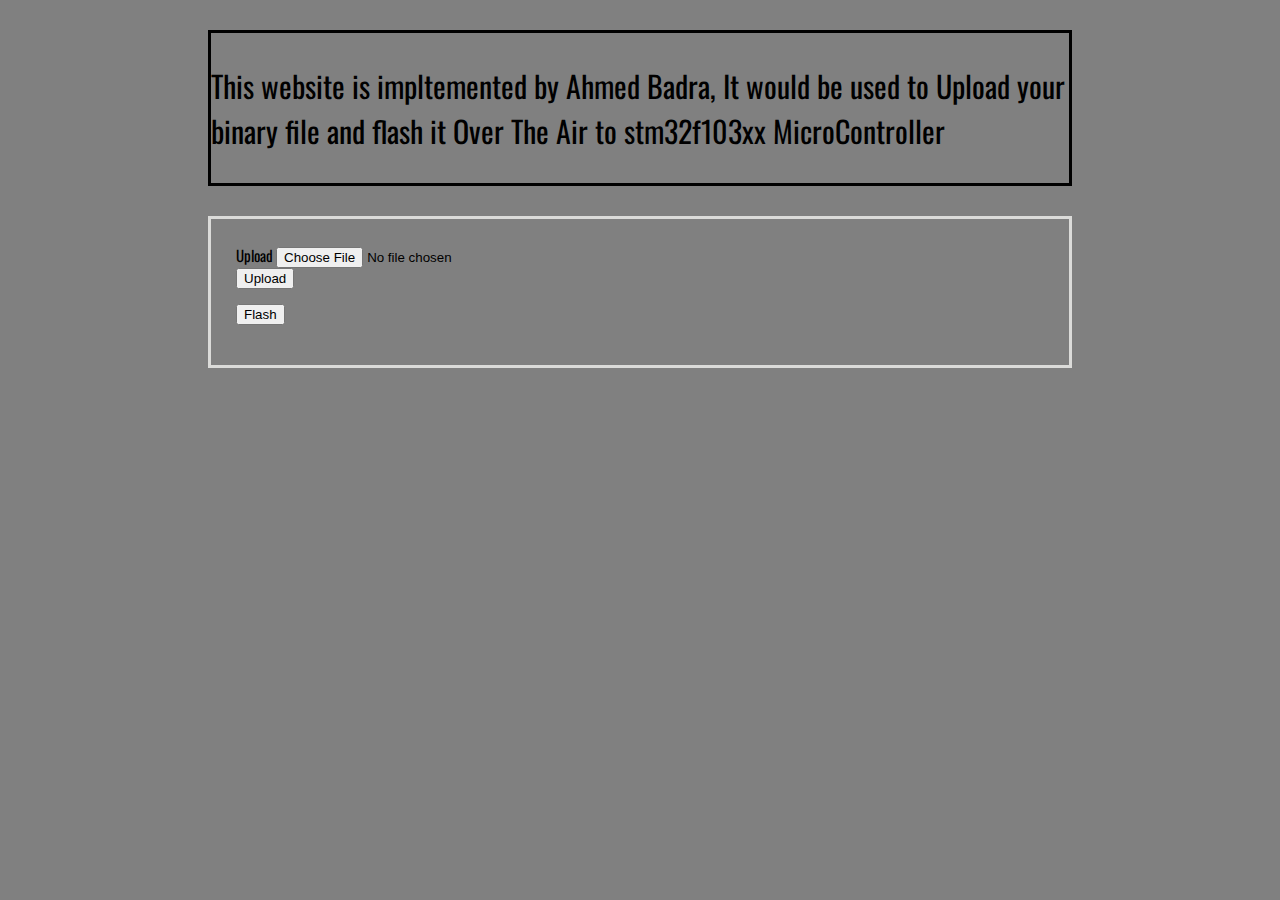
==== website-local-files/index.html @ 82c7dc4e "added website files" ====
<html>
<head>
	<title> OTA Flasher Graduation Project </title>
	<!-- Required meta tags -->
    <meta charset="utf-8">
    <meta name="viewport" content="width=device-width, initial-scale=1">
	<link rel="preconnect" href="https://fonts.googleapis.com">
	<link rel="preconnect" href="https://fonts.gstatic.com" crossorigin>
	<link href="https://fonts.googleapis.com/css2?family=Oswald:wght@500&display=swap" rel="stylesheet">
	<link href="styles.css" rel="stylesheet">
	
	<!-- those're for bootstrap linking -->
	<link href="https://cdn.jsdelivr.net/npm/bootstrap@5.0.2/dist/css/bootstrap.min.css" rel="stylesheet" integrity="sha384-EVSTQN3/azprG1Anm3QDgpJLIm9Nao0Yz1ztcQTwFspd3yD65VohhpuuCOmLASjC" crossorigin="anonymous">
	<script src="https://cdn.jsdelivr.net/npm/bootstrap@5.0.2/dist/js/bootstrap.bundle.min.js" integrity="sha384-MrcW6ZMFYlzcLA8Nl+NtUVF0sA7MsXsP1UyJoMp4YLEuNSfAP+JcXn/tWtIaxVXM" crossorigin="anonymous"></script>
	
</head>
<body>

<div class= "note">
<p> This website is impltemented by Ahmed Badra, It would be used to Upload your binary file and flash it Over The Air to stm32f103xx MicroController</p>
</div>

<div class= "form">
<form action="upload.php" method="post" enctype="multipart/form-data">
<div class="input-group mb-3">
  <label class="input-group-text" for="inputGroupFile01">Upload</label>
  <input type="file"  name="fileToUpload" class="form-control" id="inputGroupFile01">
</div>
  <div class="col-auto">
    <button type="submit" name="submit" class="btn btn-primary mb-3">Upload</button>
  </div>
</form>
  <div class="col-auto">
<form action="parser.php" method="post" enctype="multipart/form-data">
	<button type="submit" name="flash" class="btn btn-primary mb-3">Flash</button>
</form>
</div>
</div>




</body>
</html>
---- website-local-files/styles.css ----
body {
	background-color: gray;
}

.note {
	border-color: black;
	border-width: 3px;
	align-content: center;
	font-family: 'Oswald', sans-serif;
	border-style: solid;
	margin-left: 200px;
	margin-right: 200px;
	margin-top: 30px;
	margin-bottom: 30px;
	font-size: 30px;
	font-weight: 10px;
}

.form {
	border-color: #dbdbd9;
	border-width: 3px;
	align-content: center;
	font-family: 'Oswald', sans-serif;
	border-style: solid;
	margin-left: 200px;
	margin-right: 200px;
	margin-top: 30px;
	margin-bottom: 30px;
	font-size: 15px;
	font-weight: 5px;
	padding: 25px;
}
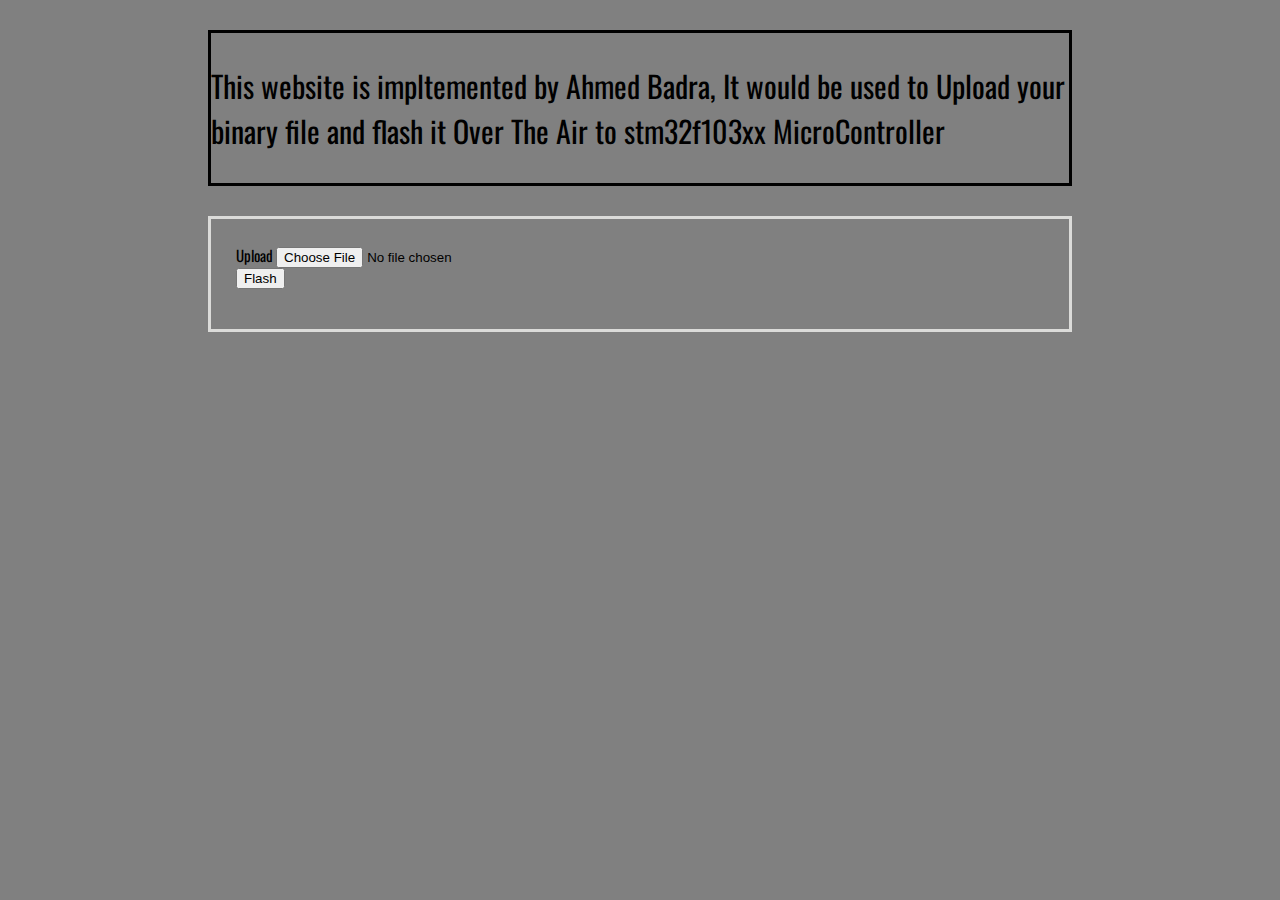
==== commit 2e9af935: "V-1.0 working fine with esp8266" ====
--- a/website-local-files/index.html
+++ b/website-local-files/index.html
@@ -27,14 +27,9 @@
   <input type="file"  name="fileToUpload" class="form-control" id="inputGroupFile01">
 </div>
   <div class="col-auto">
-    <button type="submit" name="submit" class="btn btn-primary mb-3">Upload</button>
+    <button type="submit" name="submit" class="btn btn-primary mb-3">Flash</button>
   </div>
 </form>
-  <div class="col-auto">
-<form action="parser.php" method="post" enctype="multipart/form-data">
-	<button type="submit" name="flash" class="btn btn-primary mb-3">Flash</button>
-</form>
-</div>
 </div>
 
 
